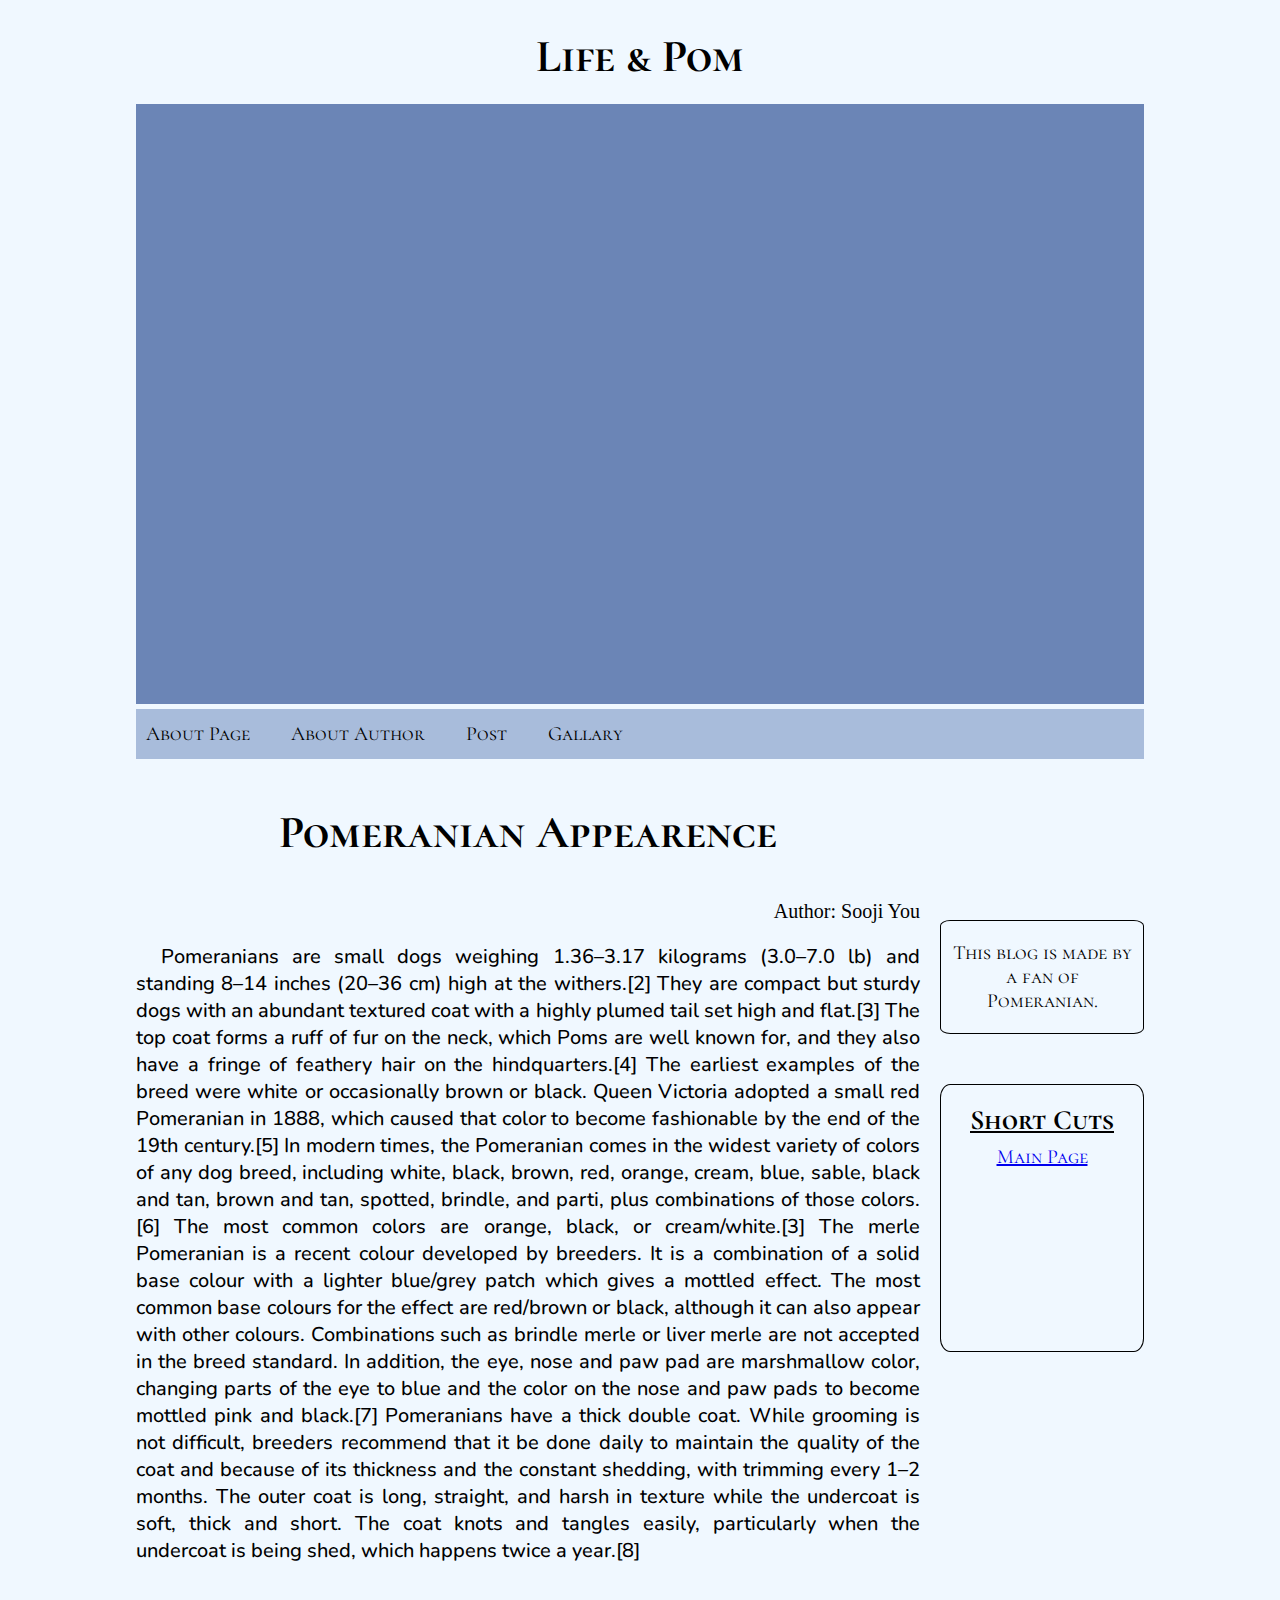
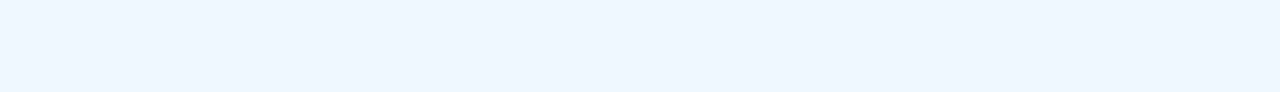
==== branchpages/page1.html @ 51f0865f "7/15" ====
<!DOCTYPE html>
<html>

<head>
    <meta charset='utf-8'>
    <meta http-equiv='X-UA-Compatible' content='IE=edge'>
    <title>Life & Pom</title>
    <meta name='viewport' content='width=device-width, initial-scale=1'>
    <link
        href="https://fonts.googleapis.com/css2?family=Cormorant+SC:wght@700&family=Ibarra+Real+Nova:wght@700&family=Nunito:wght@200;300;700&display=swap"
        rel="stylesheet">
    <link rel='stylesheet' type='text/css' media='screen' href='../mainpage.css'>
    <script src='main.js'></script>
</head>


<body>


    <div class="wrapper2">
        <section id="header">
            <h1>Life & Pom</h1>
            <div id="header_img_cover">
                <div id="header_img_1">
                </div>
                <div id="header_img_2">
                </div>
            </div>
            <nav class="spacebelowheader">
                <a href="#">
                    <button>About Page</button></a>
                <a href="about_author.html">
                    <button>About Author</button></a>
                <a href="../mainpage.html">
                    <button>Post</button></a>
                <a href="../../navi/Gallary.html">
                    <button>Gallary</button></a>
            </nav>
        </section>


        <section id="mainblog">
            <div class="mainpost">
                <h2>Pomeranian Appearence</h2>
                <br>
                <h7>Author: Sooji You</h7>
                <p>
                    Pomeranians are small dogs weighing 1.36–3.17 kilograms (3.0–7.0 lb) and standing 8–14 inches
                    (20–36 cm) high at the withers.[2] They are compact but sturdy dogs with an abundant textured
                    coat with a highly plumed tail set high and flat.[3] The top coat forms a ruff of fur on the
                    neck, which Poms are well known for, and they also have a fringe of feathery hair on the
                    hindquarters.[4]

                    The earliest examples of the breed were white or occasionally brown or black. Queen Victoria
                    adopted a small red Pomeranian in 1888, which caused that color to become fashionable by the end
                    of the 19th century.[5] In modern times, the Pomeranian comes in the widest variety of colors of
                    any dog breed, including white, black, brown, red, orange, cream, blue, sable, black and tan,
                    brown and tan, spotted, brindle, and parti, plus combinations of those colors.[6] The most
                    common colors are orange, black, or cream/white.[3]

                    The merle Pomeranian is a recent colour developed by breeders. It is a combination of a solid
                    base colour with a lighter blue/grey patch which gives a mottled effect. The most common base
                    colours for the effect are red/brown or black, although it can also appear with other colours.
                    Combinations such as brindle merle or liver merle are not accepted in the breed standard. In
                    addition, the eye, nose and paw pad are marshmallow color, changing parts of the eye to blue and
                    the color on the nose and paw pads to become mottled pink and black.[7]

                    Pomeranians have a thick double coat. While grooming is not difficult, breeders recommend that
                    it be done daily to maintain the quality of the coat and because of its thickness and the
                    constant shedding, with trimming every 1–2 months. The outer coat is long, straight, and harsh
                    in texture while the undercoat is soft, thick and short. The coat knots and tangles easily,
                    particularly when the undercoat is being shed, which happens twice a year.[8]
                </p>
        </section>


        <section id="sidebar">
            <div class="aboutblog">
                <p>This blog is made by a fan of Pomeranian.</p>


            </div>
            <nav class="shortcut">
                <h5>Short Cuts</h5>
                <a href=../mainpage.html>
                    Main Page</a>



            </nav>

        </section>







    </div>
</body>

</html>
---- mainpage.css ----
html {
    background-color: aliceblue;
    margin: 0 10%;
    font-size: 20px;
}

.wrapper {
    display: grid;
    grid-template-columns: repeat(9, 1fr);
    grid-auto-rows: minmax(100px, auto);
    grid-template-areas:
        "hd hd hd hd   hd   hd   hd   hd   hd"
        "main main main main main main main main main"
        "ft ft ft ft   ft   ft   ft   ft   ft";
}


h1 {
    text-align: center;
    font-family: 'Cormorant SC', serif;
    font-size: 2.3rem;
    margin: 1rem 0;
}

h3 {
    text-align: left;
    font-family: 'Ibarra Real Nova', serif;
    margin: 0.4rem 0;
    font-size: 1.2rem;
}

h4 {
    text-align: left;
    font-family: 'Ibarra Real Nova', serif;
    margin: 0.4rem 0;
    font-size: 0.8rem;
}

h6 {
    text-align: left;
    font-family: 'Ibarra Real Nova', serif;
    margin: 0.4rem 0;
    font-size: 0.8rem;
    display: inline;
}

button {
    background: none;
    border: none;
    font-family: 'Cormorant SC', serif;
    font-size: 1rem;
    margin: 0.6rem 1rem 0.6rem 0.2rem;
    transition: color 0.25s, border-color 0.25s, box-shadow 0.25s, transform 0.25s;
}

button:hover {
    background: none;
    border: none;
    color: white;
    font-family: 'Cormorant SC', serif;
    font-size: 1rem;
    margin: 0.6rem 1rem 0.6rem 0.2rem;
    transform: translateY(-0.25em);
    box-shadow: 0 0.5em 0.5em -0.4em #2b256e;
    cursor: pointer;
}



.spacebelowheader {
    width: 100%;
    height: 2.5rem;
    background-color: #a8bcdb;
    margin: 0.25rem 0;
}

#header {
    grid-area: hd;
}

#foot {
    grid-area: ft;
    margin: 4rem 0 1rem 0;
    text-align: end;
    font-family: 'Ibarra Real Nova', serif;
}

#mainblog {
    grid-area: main;
}

#header_img_1 {
    width: 45%;
    height: 45%;
    background-image: url(https://www.purina.co.uk/sites/default/files/styles/ttt_image_510/public/2020-12/Pomeranian1.jpg?itok=ZgfdcjMj);
    background-position: center;
    background-size: cover;
    background-repeat: no-repeat;
    margin: 0;
    right: -5%;
    bottom: 15%;
    position: relative;

}

#header_img_2 {
    width: 50%;
    height: 50%;
    background-image: url(https://img.myloview.com/posters/orange-pomeranian-dog-sleeping-smile-700-119332490.jpg);
    background-position: center;
    background-repeat: no-repeat;
    margin: 0;
    left: 0;
    top: 15%;
    position: relative;
    border: 3rem solid #6b85b6;



}

#header_img_cover {
    width: 100%;
    height: 30rem;
    background-color: #6b85b6;
    display: flex;
    align-items: center;
    justify-content: center;
    margin: 0;
}

.card {
    box-shadow: 0 4px 8px 0 #2b256e;
    transition: 0.3s;
}

.card:hover {
    box-shadow: 0 8px 16px 0 #2b256e;
}


.blogimg {
    width: 100%;
    height: 15rem;
    object-fit: cover;
}

#mainblogpost {
    display: grid;
    grid-template-columns: repeat(2, auto);
    gap: 0.25rem;

}

.blogpostmaininfo {
    padding-left: 0.5rem;
}

.postprofileinfo {
    display: grid;
    grid-template-columns: repeat(2, auto);
}


.profile {

    text-align: right;
    font-family: 'Ibarra Real Nova', serif;
    margin: 0.4rem 0;
    font-size: 0.8rem;

}


.profilephoto {
    width: 1rem;
    height: 1rem;
    border-radius: 50%;
    margin-right: 0;

}

.profile a {
    font-family: 'Cormorant SC', serif;
    font-size: 0.8rem;
    margin: 0.5rem 1rem 0.6rem 0.2rem;
    text-decoration: none !important;
    font-weight: bold;

}


@media (min-width:1000px) {
    #mainblogpost {
        display: grid;
        grid-template-columns: repeat(4, auto);
    }
}




/*about.html*/
.wrapper2 {
    display: grid;
    grid-template-columns: repeat(9, 1fr);
    grid-auto-rows: minmax(100px, auto);
    grid-template-areas:
        "hd hd hd hd   hd   hd   hd   hd   hd"
        "main main main main main main main sd sd"
        "ft ft ft ft   ft   ft   ft   ft   ft";
}

h2 {
    text-align: center;
    display: inline-block;
    font-family: 'Cormorant SC', serif;
    font-size: 2.3rem;
    margin: 2rem 0;
}

h5 {
    text-align: center;
    font-family: 'Cormorant SC', serif;
    margin: 0.4rem 0;
    font-size: 1.4rem;
    text-decoration: underline;
}

h7 {
    text-align: right;
    display: block;
    font-size: 1rem;
}

#sidebar {
    grid-area: sd;
    font-family: 'Cormorant SC', serif;
    font-size: 1rem;
    text-align: center;
}

.aboutblog {
    height: 20%;
    margin: 7.8rem 0 0 1rem;
}

.aboutblog p {
    border: 1px solid black;
    border-radius: 5%;
    padding: 1rem 0.5rem;
}

.shortcut {
    height: 30%;
    margin: 0 0 0 1rem;
    border: 1px solid black;
    border-radius: 5%;
    padding: 0.5rem 0.5rem;
}


.mainpost {
    text-align: center;
}

.mainpost p {
    text-align: justify;
    text-indent: 25px;
    font-family: 'Nunito', sans-serif;
    font-weight: 500;
}
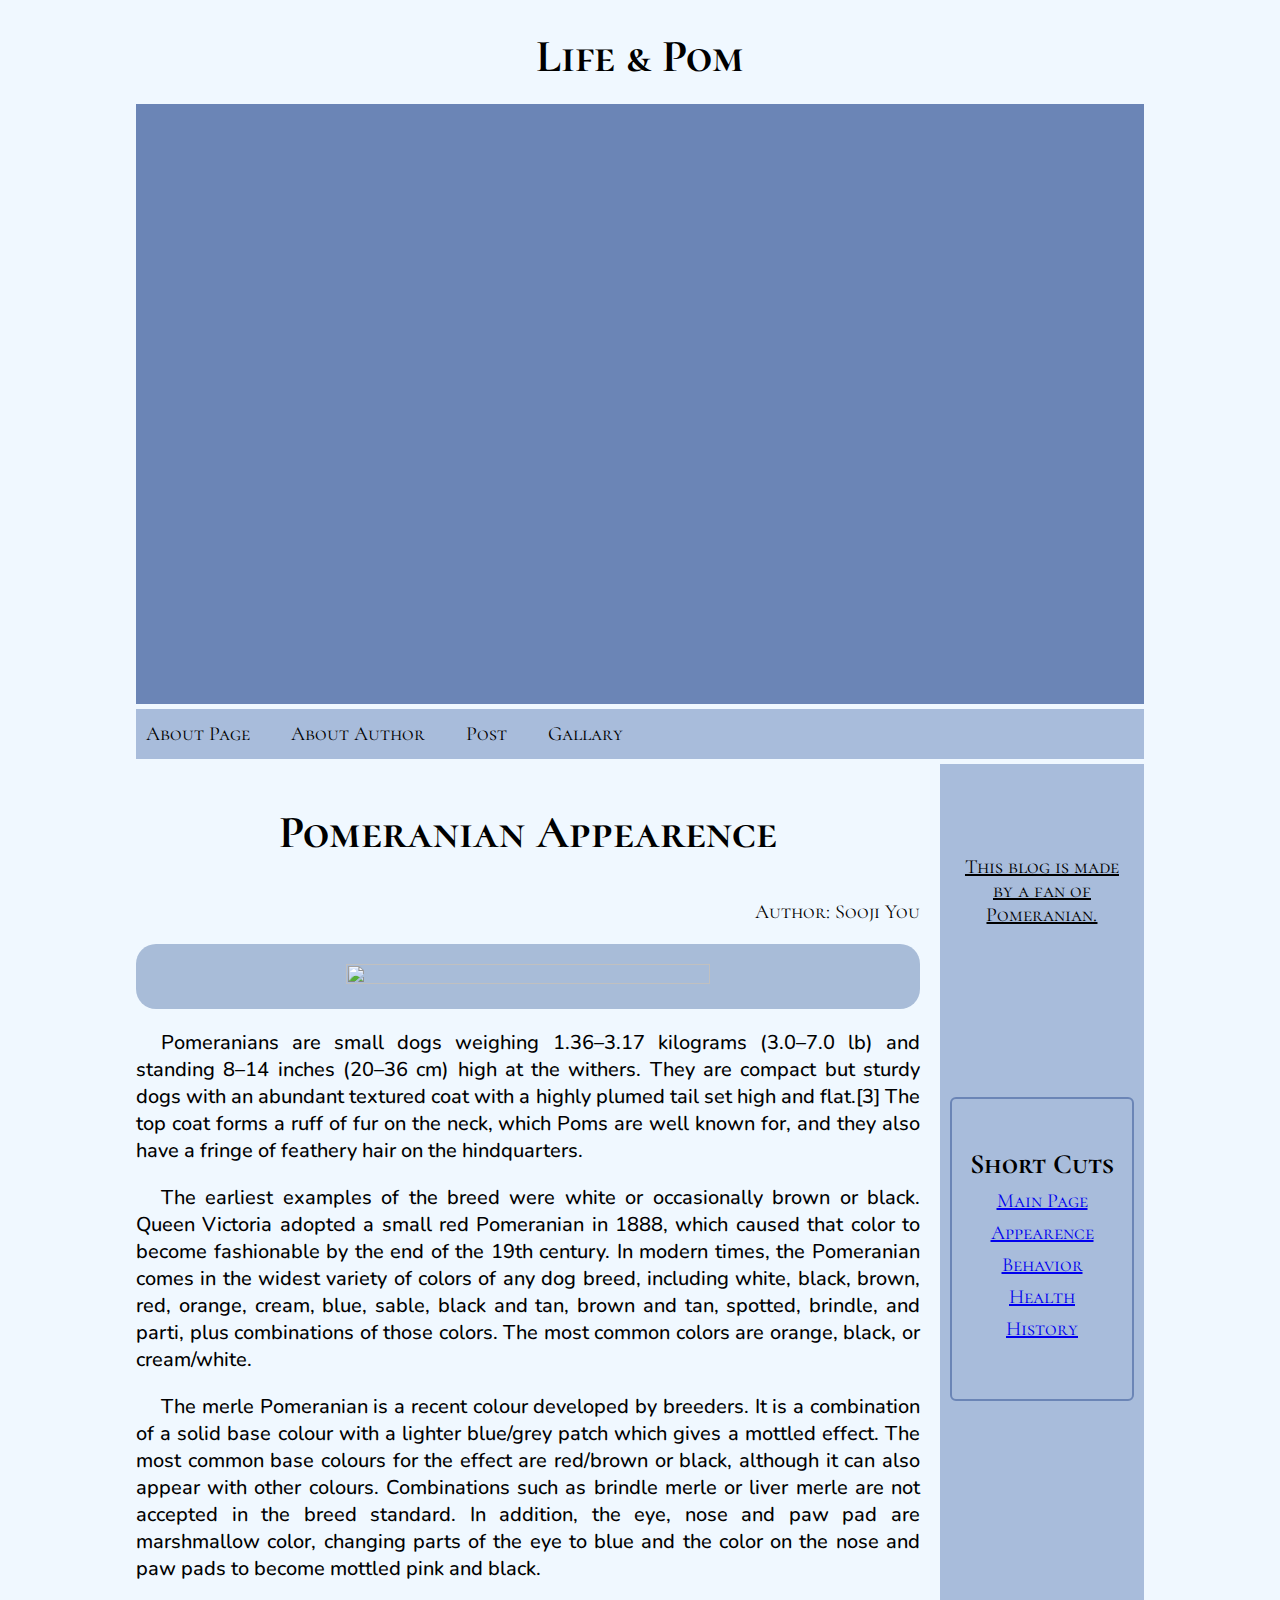
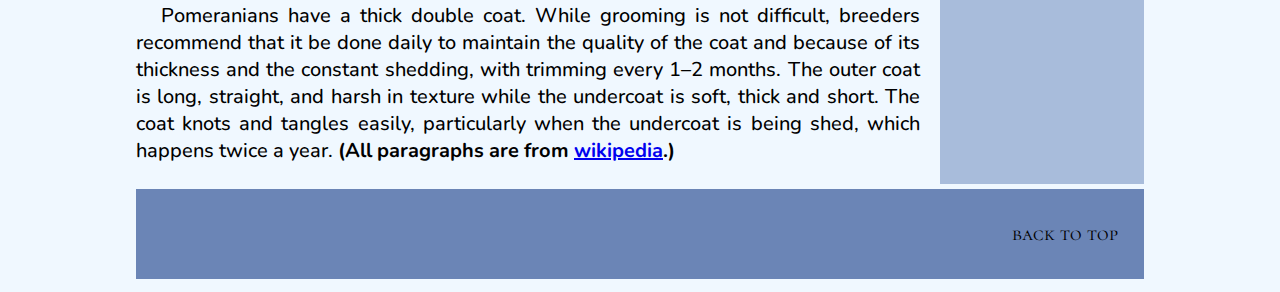
==== commit 390a5526: "7/16" ====
--- a/branchpages/page1.html
+++ b/branchpages/page1.html
@@ -4,7 +4,7 @@
 <head>
     <meta charset='utf-8'>
     <meta http-equiv='X-UA-Compatible' content='IE=edge'>
-    <title>Life & Pom</title>
+    <title>Pomeranian Appearance</title>
     <meta name='viewport' content='width=device-width, initial-scale=1'>
     <link
         href="https://fonts.googleapis.com/css2?family=Cormorant+SC:wght@700&family=Ibarra+Real+Nova:wght@700&family=Nunito:wght@200;300;700&display=swap"
@@ -27,13 +27,13 @@
                 </div>
             </div>
             <nav class="spacebelowheader">
-                <a href="#">
+                <a href="../navi/about_page.html">
                     <button>About Page</button></a>
-                <a href="about_author.html">
+                <a href="../navi/about_author.html">
                     <button>About Author</button></a>
                 <a href="../mainpage.html">
                     <button>Post</button></a>
-                <a href="../../navi/Gallary.html">
+                <a href="../navi/Gallary.html">
                     <button>Gallary</button></a>
             </nav>
         </section>
@@ -44,33 +44,41 @@
                 <h2>Pomeranian Appearence</h2>
                 <br>
                 <h7>Author: Sooji You</h7>
-                <p>
-                    Pomeranians are small dogs weighing 1.36–3.17 kilograms (3.0–7.0 lb) and standing 8–14 inches
-                    (20–36 cm) high at the withers.[2] They are compact but sturdy dogs with an abundant textured
-                    coat with a highly plumed tail set high and flat.[3] The top coat forms a ruff of fur on the
-                    neck, which Poms are well known for, and they also have a fringe of feathery hair on the
-                    hindquarters.[4]
 
-                    The earliest examples of the breed were white or occasionally brown or black. Queen Victoria
-                    adopted a small red Pomeranian in 1888, which caused that color to become fashionable by the end
-                    of the 19th century.[5] In modern times, the Pomeranian comes in the widest variety of colors of
-                    any dog breed, including white, black, brown, red, orange, cream, blue, sable, black and tan,
-                    brown and tan, spotted, brindle, and parti, plus combinations of those colors.[6] The most
-                    common colors are orange, black, or cream/white.[3]
-
-                    The merle Pomeranian is a recent colour developed by breeders. It is a combination of a solid
-                    base colour with a lighter blue/grey patch which gives a mottled effect. The most common base
-                    colours for the effect are red/brown or black, although it can also appear with other colours.
-                    Combinations such as brindle merle or liver merle are not accepted in the breed standard. In
-                    addition, the eye, nose and paw pad are marshmallow color, changing parts of the eye to blue and
-                    the color on the nose and paw pads to become mottled pink and black.[7]
-
-                    Pomeranians have a thick double coat. While grooming is not difficult, breeders recommend that
-                    it be done daily to maintain the quality of the coat and because of its thickness and the
-                    constant shedding, with trimming every 1–2 months. The outer coat is long, straight, and harsh
-                    in texture while the undercoat is soft, thick and short. The coat knots and tangles easily,
-                    particularly when the undercoat is being shed, which happens twice a year.[8]
-                </p>
+                <div class="blogphotobox">
+                    <img class="blogphoto"
+                        src="https://www.rd.com/wp-content/uploads/2018/02/30_Adorable-Puppy-Pictures-that-Will-Make-You-Melt_124167640_YamabikaY.jpg?fit=700,467">
+                </div>
+                <div class="paragraph">
+                    <p>
+                        Pomeranians are small dogs weighing 1.36–3.17 kilograms (3.0–7.0 lb) and standing 8–14 inches
+                        (20–36 cm) high at the withers. They are compact but sturdy dogs with an abundant textured
+                        coat with a highly plumed tail set high and flat.[3] The top coat forms a ruff of fur on the
+                        neck, which Poms are well known for, and they also have a fringe of feathery hair on the
+                        hindquarters.</p>
+                    <p>
+                        The earliest examples of the breed were white or occasionally brown or black. Queen Victoria
+                        adopted a small red Pomeranian in 1888, which caused that color to become fashionable by the end
+                        of the 19th century. In modern times, the Pomeranian comes in the widest variety of colors of
+                        any dog breed, including white, black, brown, red, orange, cream, blue, sable, black and tan,
+                        brown and tan, spotted, brindle, and parti, plus combinations of those colors. The most
+                        common colors are orange, black, or cream/white.</p>
+                    <p>
+                        The merle Pomeranian is a recent colour developed by breeders. It is a combination of a solid
+                        base colour with a lighter blue/grey patch which gives a mottled effect. The most common base
+                        colours for the effect are red/brown or black, although it can also appear with other colours.
+                        Combinations such as brindle merle or liver merle are not accepted in the breed standard. In
+                        addition, the eye, nose and paw pad are marshmallow color, changing parts of the eye to blue and
+                        the color on the nose and paw pads to become mottled pink and black.</p>
+                    <p>
+                        Pomeranians have a thick double coat. While grooming is not difficult, breeders recommend that
+                        it be done daily to maintain the quality of the coat and because of its thickness and the
+                        constant shedding, with trimming every 1–2 months. The outer coat is long, straight, and harsh
+                        in texture while the undercoat is soft, thick and short. The coat knots and tangles easily,
+                        particularly when the undercoat is being shed, which happens twice a year. <b>(All paragraphs
+                            are from <a href="https://en.wikipedia.org/wiki/Pomeranian_dog">wikipedia</a>.)</b>
+                    </p>
+                </div>
         </section>
 
 
@@ -83,17 +91,27 @@
             <nav class="shortcut">
                 <h5>Short Cuts</h5>
                 <a href=../mainpage.html>
-                    Main Page</a>
-
+                    <h9>Main Page </h9>
+                </a>
+                <a href="page1.html">
+                    <h9>Appearence</h9>
+                </a>
+                <a href="page2.html">
+                    <h9> Behavior</h9>
+                </a>
+                <a href="page3.html">
+                    <h9>Health</h9>
+                </a>
+                <a href="page4.html">
+                    <h9>History</h9>
+                </a>
 
 
             </nav>
-
         </section>
-
-
-
-
+        <footer id="foot">
+            <nav class="foot"><a href="#"><button>back to top</button></a></nav>
+        </footer>
 
 
 
--- a/mainpage.css
+++ b/mainpage.css
@@ -1,3 +1,7 @@
+@import url(navi/navi.css);
+@import url(branchpages/page.css);
+@import url(navi/gallary.css);
+
 html {
     background-color: aliceblue;
     margin: 0 10%;
@@ -80,9 +84,11 @@
 
 #foot {
     grid-area: ft;
-    margin: 4rem 0 1rem 0;
+    padding: 1rem 0;
+    margin: 0.25rem 0;
     text-align: end;
     font-family: 'Ibarra Real Nova', serif;
+    background-color: #6b85b6;
 }
 
 #mainblog {
@@ -195,78 +201,4 @@
         display: grid;
         grid-template-columns: repeat(4, auto);
     }
-}
-
-
-
-
-/*about.html*/
-.wrapper2 {
-    display: grid;
-    grid-template-columns: repeat(9, 1fr);
-    grid-auto-rows: minmax(100px, auto);
-    grid-template-areas:
-        "hd hd hd hd   hd   hd   hd   hd   hd"
-        "main main main main main main main sd sd"
-        "ft ft ft ft   ft   ft   ft   ft   ft";
-}
-
-h2 {
-    text-align: center;
-    display: inline-block;
-    font-family: 'Cormorant SC', serif;
-    font-size: 2.3rem;
-    margin: 2rem 0;
-}
-
-h5 {
-    text-align: center;
-    font-family: 'Cormorant SC', serif;
-    margin: 0.4rem 0;
-    font-size: 1.4rem;
-    text-decoration: underline;
-}
-
-h7 {
-    text-align: right;
-    display: block;
-    font-size: 1rem;
-}
-
-#sidebar {
-    grid-area: sd;
-    font-family: 'Cormorant SC', serif;
-    font-size: 1rem;
-    text-align: center;
-}
-
-.aboutblog {
-    height: 20%;
-    margin: 7.8rem 0 0 1rem;
-}
-
-.aboutblog p {
-    border: 1px solid black;
-    border-radius: 5%;
-    padding: 1rem 0.5rem;
-}
-
-.shortcut {
-    height: 30%;
-    margin: 0 0 0 1rem;
-    border: 1px solid black;
-    border-radius: 5%;
-    padding: 0.5rem 0.5rem;
-}
-
-
-.mainpost {
-    text-align: center;
-}
-
-.mainpost p {
-    text-align: justify;
-    text-indent: 25px;
-    font-family: 'Nunito', sans-serif;
-    font-weight: 500;
 }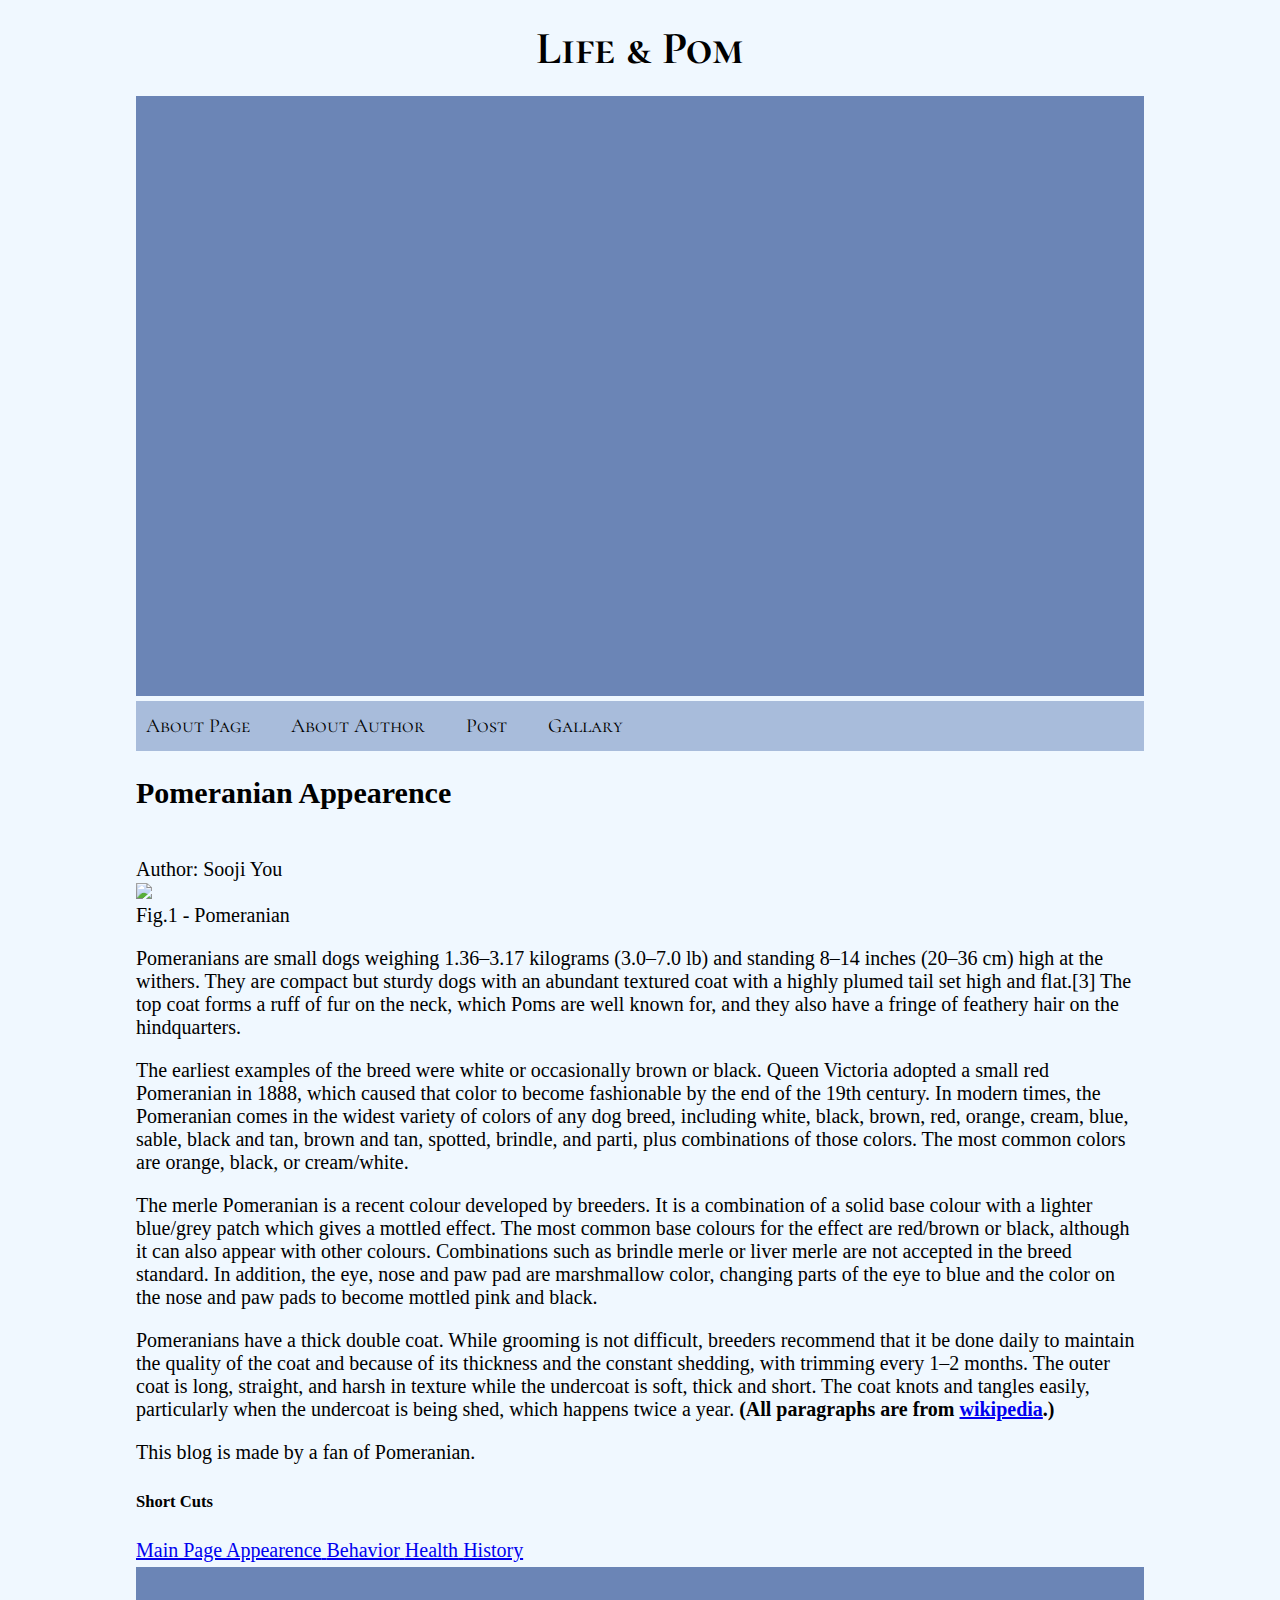
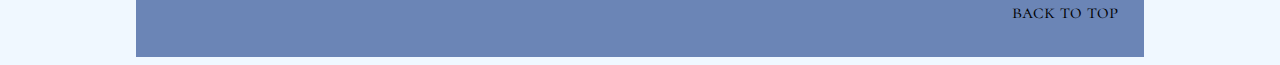
==== commit ee7e7d47: "07/17" ====
--- a/branchpages/page1.html
+++ b/branchpages/page1.html
@@ -9,7 +9,7 @@
     <link
         href="https://fonts.googleapis.com/css2?family=Cormorant+SC:wght@700&family=Ibarra+Real+Nova:wght@700&family=Nunito:wght@200;300;700&display=swap"
         rel="stylesheet">
-    <link rel='stylesheet' type='text/css' media='screen' href='../mainpage.css'>
+    <link rel='stylesheet' type='text/css' media='screen' href='../css/mainpage.css'>
     <script src='main.js'></script>
 </head>
 
@@ -19,7 +19,7 @@
 
     <div class="wrapper2">
         <section id="header">
-            <h1>Life & Pom</h1>
+            <h1>Life &#38; Pom</h1>
             <div id="header_img_cover">
                 <div id="header_img_1">
                 </div>
@@ -49,6 +49,7 @@
                     <img class="blogphoto"
                         src="https://www.rd.com/wp-content/uploads/2018/02/30_Adorable-Puppy-Pictures-that-Will-Make-You-Melt_124167640_YamabikaY.jpg?fit=700,467">
                 </div>
+                <figcaption class="figpom">Fig.1 - Pomeranian</figcaption>
                 <div class="paragraph">
                     <p>
                         Pomeranians are small dogs weighing 1.36–3.17 kilograms (3.0–7.0 lb) and standing 8–14 inches
@@ -85,8 +86,6 @@
         <section id="sidebar">
             <div class="aboutblog">
                 <p>This blog is made by a fan of Pomeranian.</p>
-
-
             </div>
             <nav class="shortcut">
                 <h5>Short Cuts</h5>
@@ -105,16 +104,11 @@
                 <a href="page4.html">
                     <h9>History</h9>
                 </a>
-
-
             </nav>
         </section>
         <footer id="foot">
             <nav class="foot"><a href="#"><button>back to top</button></a></nav>
         </footer>
-
-
-
     </div>
 </body>
 
--- a/css/mainpage.css
+++ b/css/mainpage.css
@@ -0,0 +1,204 @@
+@import url(navi/navi.css);
+@import url(branchpages/page.css);
+@import url(navi/gallary.css);
+
+html {
+    background-color: aliceblue;
+    margin: 0 10%;
+    font-size: 20px;
+}
+
+.wrapper {
+    display: grid;
+    grid-template-columns: repeat(9, 1fr);
+    grid-auto-rows: minmax(100px, auto);
+    grid-template-areas:
+        "hd hd hd hd   hd   hd   hd   hd   hd"
+        "main main main main main main main main main"
+        "ft ft ft ft   ft   ft   ft   ft   ft";
+}
+
+
+h1 {
+    text-align: center;
+    font-family: 'Cormorant SC', serif;
+    font-size: 2.3rem;
+    margin: 1rem 0;
+}
+
+h3 {
+    text-align: left;
+    font-family: 'Ibarra Real Nova', serif;
+    margin: 0.4rem 0;
+    font-size: 1.2rem;
+}
+
+h4 {
+    text-align: left;
+    font-family: 'Ibarra Real Nova', serif;
+    margin: 0.4rem 0;
+    font-size: 0.8rem;
+}
+
+h6 {
+    text-align: left;
+    font-family: 'Ibarra Real Nova', serif;
+    margin: 0.4rem 0;
+    font-size: 0.8rem;
+    display: inline;
+}
+
+button {
+    background: none;
+    border: none;
+    font-family: 'Cormorant SC', serif;
+    font-size: 1rem;
+    margin: 0.6rem 1rem 0.6rem 0.2rem;
+    transition: color 0.25s, border-color 0.25s, box-shadow 0.25s, transform 0.25s;
+}
+
+button:hover {
+    background: none;
+    border: none;
+    color: white;
+    font-family: 'Cormorant SC', serif;
+    font-size: 1rem;
+    margin: 0.6rem 1rem 0.6rem 0.2rem;
+    transform: translateY(-0.25em);
+    box-shadow: 0 0.5em 0.5em -0.4em #2b256e;
+    cursor: pointer;
+}
+
+
+
+.spacebelowheader {
+    width: 100%;
+    height: 2.5rem;
+    background-color: #a8bcdb;
+    margin: 0.25rem 0;
+}
+
+#header {
+    grid-area: hd;
+}
+
+#foot {
+    grid-area: ft;
+    padding: 1rem 0;
+    margin: 0.25rem 0;
+    text-align: end;
+    font-family: 'Ibarra Real Nova', serif;
+    background-color: #6b85b6;
+}
+
+#mainblog {
+    grid-area: main;
+}
+
+#header_img_1 {
+    width: 45%;
+    height: 45%;
+    background-image: url(https://www.purina.co.uk/sites/default/files/styles/ttt_image_510/public/2020-12/Pomeranian1.jpg?itok=ZgfdcjMj);
+    background-position: center;
+    background-size: cover;
+    background-repeat: no-repeat;
+    margin: 0;
+    right: -5%;
+    bottom: 15%;
+    position: relative;
+
+}
+
+#header_img_2 {
+    width: 50%;
+    height: 50%;
+    background-image: url(https://img.myloview.com/posters/orange-pomeranian-dog-sleeping-smile-700-119332490.jpg);
+    background-position: center;
+    background-repeat: no-repeat;
+    margin: 0;
+    left: 0;
+    top: 15%;
+    position: relative;
+    border: 3rem solid #6b85b6;
+
+
+
+}
+
+#header_img_cover {
+    width: 100%;
+    height: 30rem;
+    background-color: #6b85b6;
+    display: flex;
+    align-items: center;
+    justify-content: center;
+    margin: 0;
+}
+
+.card {
+    box-shadow: 0 4px 8px 0 #2b256e;
+    transition: 0.3s;
+}
+
+.card:hover {
+    box-shadow: 0 8px 16px 0 #2b256e;
+}
+
+
+.blogimg {
+    width: 100%;
+    height: 15rem;
+    object-fit: cover;
+}
+
+#mainblogpost {
+    display: grid;
+    grid-template-columns: repeat(2, auto);
+    gap: 0.25rem;
+
+}
+
+.blogpostmaininfo {
+    padding-left: 0.5rem;
+}
+
+.postprofileinfo {
+    display: grid;
+    grid-template-columns: repeat(2, auto);
+}
+
+
+.profile {
+
+    text-align: right;
+    font-family: 'Ibarra Real Nova', serif;
+    margin: 0.4rem 0;
+    font-size: 0.8rem;
+
+}
+
+
+.profilephoto {
+    width: 1rem;
+    height: 1rem;
+    border-radius: 50%;
+    margin-right: 0;
+
+}
+
+.profile a {
+    font-family: 'Cormorant SC', serif;
+    font-size: 0.8rem;
+    margin: 0.5rem 1rem 0.6rem 0.2rem;
+    text-decoration: none !important;
+    font-weight: bold;
+
+}
+
+
+@media (min-width:1000px) {
+    #mainblogpost {
+        display: grid;
+        grid-template-columns: repeat(4, auto);
+    }
+}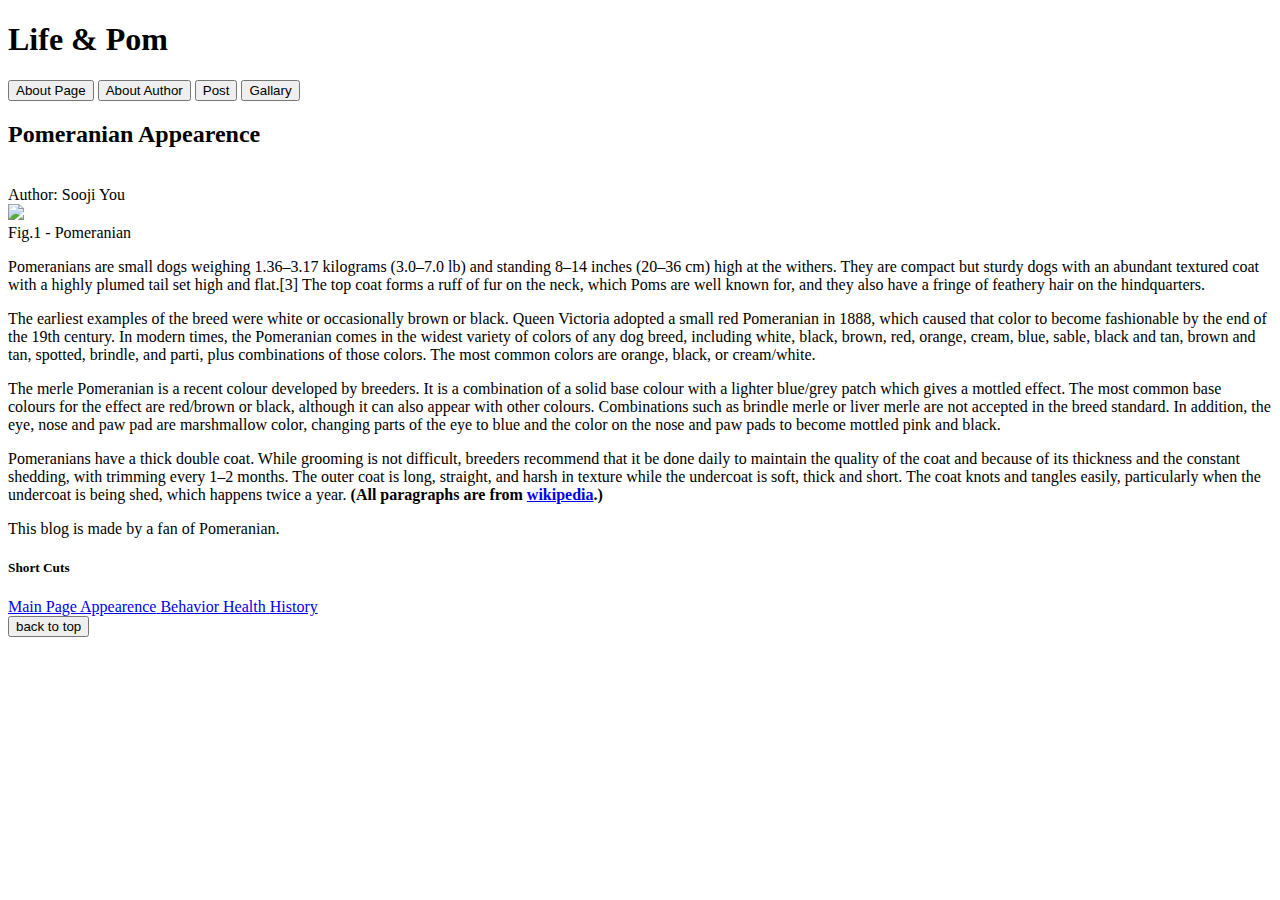
==== commit ee304025: "edited for deployment" ====
--- a/branchpages/page1.html
+++ b/branchpages/page1.html
@@ -9,7 +9,7 @@
     <link
         href="https://fonts.googleapis.com/css2?family=Cormorant+SC:wght@700&family=Ibarra+Real+Nova:wght@700&family=Nunito:wght@200;300;700&display=swap"
         rel="stylesheet">
-    <link rel='stylesheet' type='text/css' media='screen' href='../css/mainpage.css'>
+    <link rel='stylesheet' type='text/css' media='screen' href='../css/index.css'>
     <script src='main.js'></script>
 </head>
 
@@ -31,7 +31,7 @@
                     <button>About Page</button></a>
                 <a href="../navi/about_author.html">
                     <button>About Author</button></a>
-                <a href="../mainpage.html">
+                <a href="../index.html">
                     <button>Post</button></a>
                 <a href="../navi/Gallary.html">
                     <button>Gallary</button></a>
@@ -89,7 +89,7 @@
             </div>
             <nav class="shortcut">
                 <h5>Short Cuts</h5>
-                <a href=../mainpage.html>
+                <a href=../index.html>
                     <h9>Main Page </h9>
                 </a>
                 <a href="page1.html">
